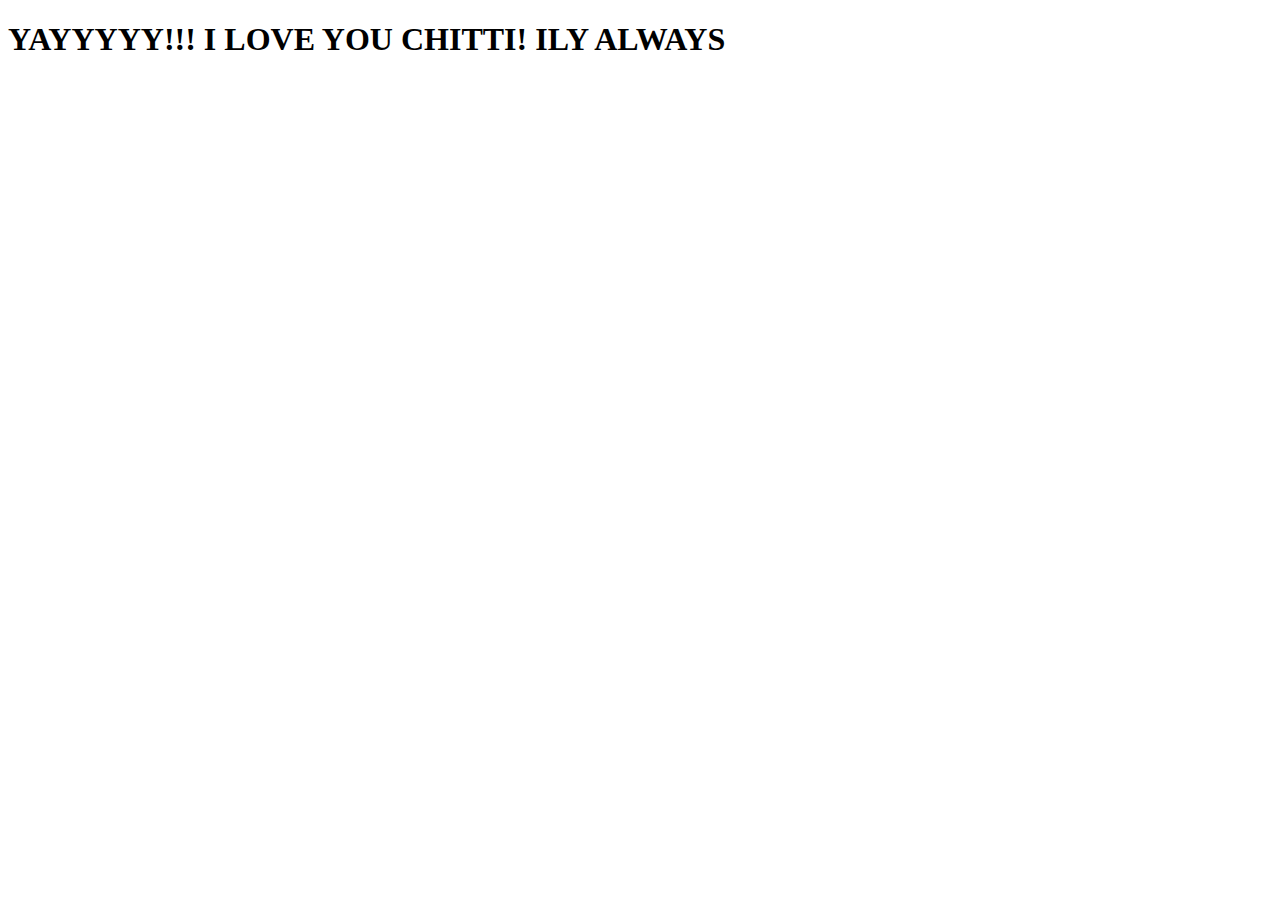
==== yes.html @ 594b4b10 "Update yes.html" ====
<!DOCTYPE html>
<html lang="en">
<head>
    <meta charset="UTF-8">
    <meta name="viewport" content="width=device-width, initial-scale=1.0">
    <title>YAYYY</title>
    <link
    href="https://cdn.jsdelivr.net/npm/bootstrap@5.3.0/dist/css/bootstrap.min.css"
    rel="stylesheet"
    integrity="sha384-9ndCyUaIbzAi2FUVXJi0CjmCapSmO7SnpJef0486qhLnuZ2cdeRhO02iuK6FUUVM"
    crossorigin="anonymous"
    />
    <link rel="stylesheet" href="main.css">
</head>
<body>
    <h1 class="text-center mt-5">YAYYYYY!!! I LOVE YOU CHITTI! ILY ALWAYS </h1>
    <div class="d-flex justify-content-center">
        <img src="images/happy.gif" alt="" height="500px">
    </div>
    <script
    src="https://cdn.jsdelivr.net/npm/bootstrap@5.3.0/dist/js/bootstrap.min.js"
    integrity="sha384-fbbOQedDUMZZ5KreZpsbe1LCZPVmfTnH7ois6mU1QK+m14rQ1l2bGBq41eYeM/fS"
    crossorigin="anonymous"
  ></script>
  <script src="yesorno.js" type="text/javascript"></script>
  <script src="https://cdnjs.cloudflare.com/ajax/libs/animejs/2.0.2/anime.js"></script>
</body>
</html>
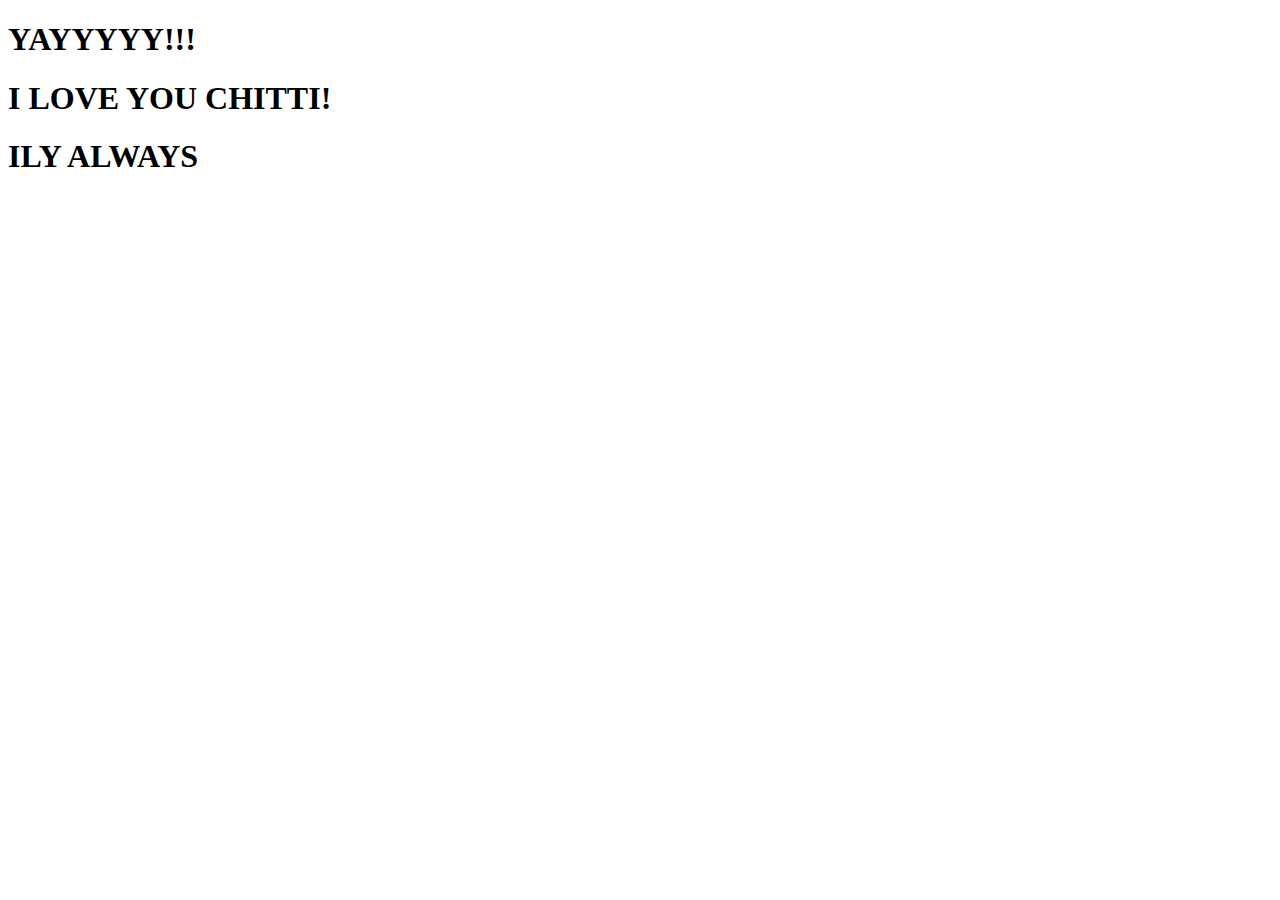
==== commit 1e2709ad: "Update yes.html" ====
--- a/yes.html
+++ b/yes.html
@@ -13,7 +13,9 @@
     <link rel="stylesheet" href="main.css">
 </head>
 <body>
-    <h1 class="text-center mt-5">YAYYYYY!!! I LOVE YOU CHITTI! ILY ALWAYS </h1>
+    <h1 class="text-center mt-5">YAYYYYY!!!  </h1>
+     <h1 class="text-center mt-5"> I LOVE YOU CHITTI!</h1>
+     <h1 class="text-center mt-5"> ILY ALWAYS </h1>
     <div class="d-flex justify-content-center">
         <img src="images/happy.gif" alt="" height="500px">
     </div>
